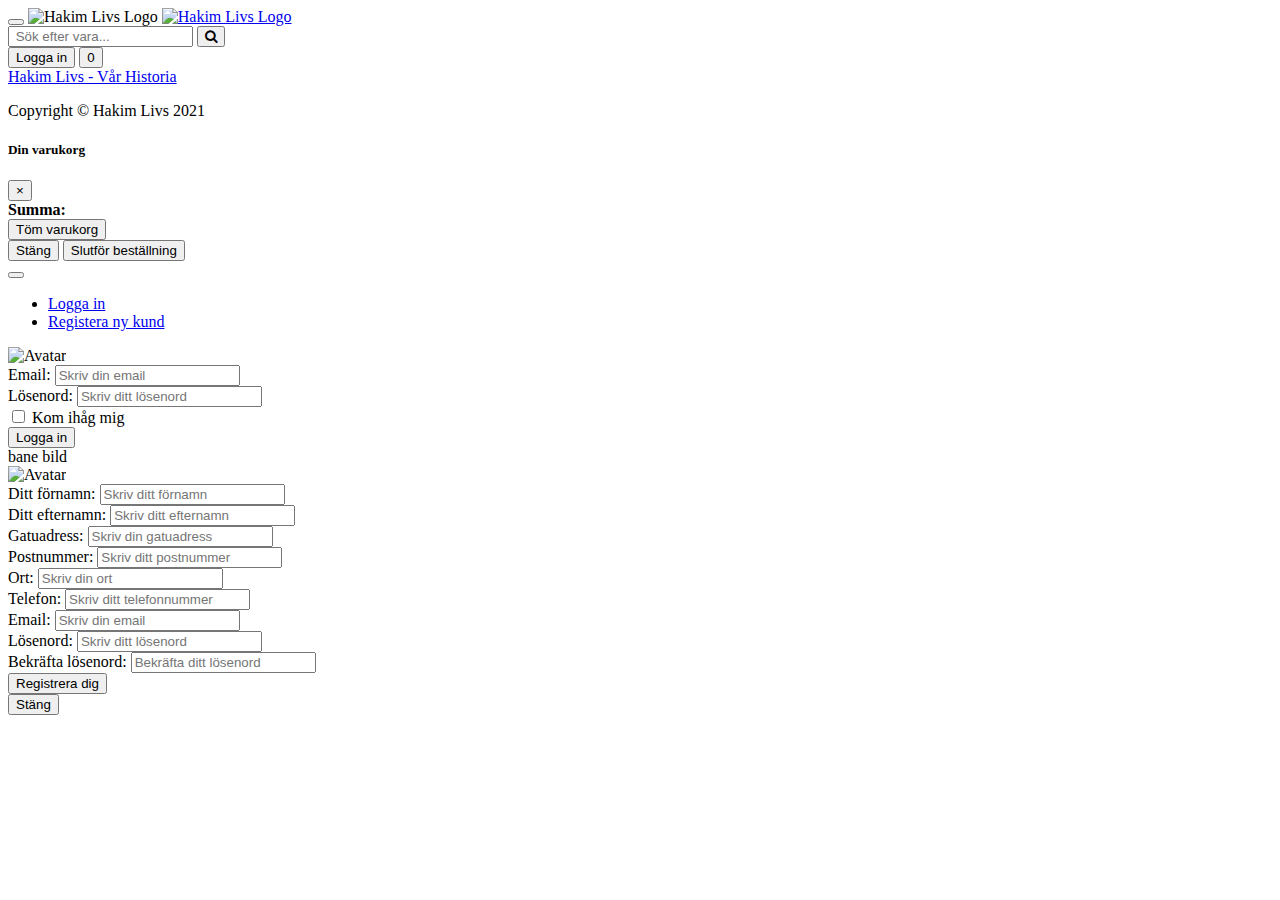
==== src/main/resources/templates/index.html @ 92a7147e "changed href" ====
<!DOCTYPE html>
<html lang="sv" xmlns:th="http://www.thymeleaf.org">
<head>
  <meta charset="utf-8">
  <meta name="viewport" content="width=device-width, initial-scale=1, shrink-to-fit=no">
  <meta name="description" content="">
  <meta name="author" content="">
  <link rel="icon" type="image/png" href="images/hakimLogoSmall.png">

  <title>Hakim Livs</title>
  <!-- Bootstrap core CSS -->
  <link href="css/bootstrap.css" rel="stylesheet">
  <!--<link href="https://cdn.jsdelivr.net/npm/bootstrap@5.0.0-beta3/dist/css/bootstrap.min.css" rel="stylesheet" integrity="sha384-eOJMYsd53ii+scO/bJGFsiCZc+5NDVN2yr8+0RDqr0Ql0h+rP48ckxlpbzKgwra6" crossorigin="anonymous">
  -->
  <!-- Custom styles for this template -->
  <link href="css/shop-homepage.css" rel="stylesheet">

  <div id="change-message" class="change-message">
  </div>

  <link href="css/login.css" rel="stylesheet">
  <link rel="stylesheet" href="https://cdnjs.cloudflare.com/ajax/libs/font-awesome/4.7.0/css/font-awesome.min.css">


</head>

<body class="d-flex flex-column min-vh-100">

<!-- Navigation -->
<nav class="navbar navbar-expand-lg navbar-dark bg-dark sticky-top">
  <div class="container">
    <button class="navbar-toggler" type="button" data-toggle="collapse" data-target="#navbarResponsive"
            aria-controls="navbarResponsive" aria-expanded="false" aria-label="Toggle navigation">
      <span class="navbar-toggler-icon"></span></button>
    <a th:href="@{/}"><img src="images/hakimLogo.png" alt="Hakim Livs Logo" id="logo"></a>
    <a href="index.html" id="small-logo-a"><img src="images/hakimLogoSmallText.png" alt="Hakim Livs Logo"
                                                id="small-logo"></a>
    <div class="search-container">
      <input type="text" class="searchBox" placeholder=" Sök efter vara..." id="search-input" maxlength="25">
      <button type="submit" class="searchbutton" id="searchbutton"><i class="fa fa-search symbol"></i></button>
    </div>

    <!-- Logga in modal button -->
    <button type="button" class="log-in-button btn btn-warning" data-toggle="modal"
            data-target=".login-register-form">Logga in
    </button>

    <!-- Order Modal button-->
    <button type="button" class="cart-button btn btn-warning" data-toggle="modal" data-target="#cart"><span
            class="total-count badge">0</span></button>
    <div class="collapse navbar-collapse sticky-top" id="navbarResponsive">

    </div>


  </div>
</nav>

<!-- Page Content -->
<div class="container">

  <div class="row">
    <div id="left-field" class="col-lg-3">
      <div class="list-group nav-category">

      </div>

    </div>
    <!-- /.col-lg-3 -->

    <div id="right-field" class="col-lg-9">

      <!-- Carousel-slider -->
      <!--
      <div id="carouselExampleIndicators" class="carousel slide my-4" data-ride="carousel">
        <ol class="carousel-indicators">
          <li data-target="#carouselExampleIndicators" data-slide-to="0" class="active"></li>
          <li data-target="#carouselExampleIndicators" data-slide-to="1"></li>
          <li data-target="#carouselExampleIndicators" data-slide-to="2"></li>
        </ol>
        <div class="carousel-inner" role="listbox">
          <div class="carousel-item active">
            <img class="d-block img-fluid" src="images\hakimSlider01.jpg" alt="First slide">
          </div>
          <div class="carousel-item">
            <img class="d-block img-fluid" src="images\hakimSlider02.jpg" alt="Second slide">
          </div>
          <div class="carousel-item">
            <img class="d-block img-fluid" src="images\hakimSlider03.png" alt="Third slide">
          </div>
        </div>
        <a class="carousel-control-prev" href="#carouselExampleIndicators" role="button" data-slide="prev">
          <span class="carousel-control-prev-icon" aria-hidden="true"></span>
          <span class="sr-only">Previous</span>
        </a>
        <a class="carousel-control-next" href="#carouselExampleIndicators" role="button" data-slide="next">
          <span class="sr-only">Next</span>
          <span class="carousel-control-next-icon" aria-hidden="true"></span>
        </a>
      </div>
      -->
      <!-- Carousel-slider end-->


      <div id="search-result-to-user" class="search-result-to-user"></div>
      <!-- /.row -->
      <div id="product-content" class="d-flex flex-wrap"></div>


    </div>
    <!-- /.col-lg-9 -->

  </div>
  <!-- /.row -->

</div>
<!-- /.container -->

<!-- Footer -->
<footer class="bg-dark mt-auto">
  <div class="container">
    <div class="row">
      <div class="col-lg-4 left">
        <a href="history.html" class="undecorated-link">Hakim Livs - Vår Historia</a>
      </div>
      <div class="col-lg-4 center">
        <p class="copyright-info">Copyright &copy; Hakim Livs 2021</p>
      </div>
      <div class="col-lg-4 right">
        <div class="contact-info" id="kontaktUppgifter">
        </div>
      </div>
    </div>
  </div>
  <!-- /.container -->
</footer>


<!-- Order Modal -->
<div class="modal fade" id="cart" tabindex="-1" role="dialog" aria-labelledby="exampleModalLabel" aria-hidden="true">
  <div class="modal-dialog modal-lg" role="document">
    <div class="modal-content">
      <div class="modal-header">
        <h5 class="modal-title" id="exampleModalLabel">Din varukorg</h5>
        <button type="button" class="close" data-dismiss="modal" aria-label="Close">
          <span aria-hidden="true">&times;</span>
        </button>
      </div>
      <div class="modal-body">
        <table class="show-cart table">

        </table>
        <div><b>Summa: <span class="total-cart"></span></b></div>
        <button type="button" class="btn btn-danger btn-emptyCart" id="emptyCart">Töm varukorg</button>
      </div>
      <div class="modal-footer">
        <button type="button" class="btn btn-secondary" data-dismiss="modal">Stäng</button>
        <button type="button" class="btn btn-primary" id="finish-checkout-btn"
                onclick="document.location='checkout.html'">Slutför beställning
        </button>
      </div>
    </div>
  </div>
</div>
<!-- Order Modal end -->


<!-- Login / Register Modal-->

<div class="modal fade login-register-form" role="dialog">
  <div class="modal-dialog modal-sm">
    <div class="modal-content">
      <div class="modal-header">
        <button type="button" class="close" data-dismiss="modal">
          <span class="glyphicon glyphicon-remove"></span>
        </button>
        <br>
        <ul class="nav nav-tabs">
          <li class="active"><a data-toggle="tab" href="#login-form"> Logga in <span
                  class="glyphicon glyphicon-user"></span></a></li>
          <li><a data-toggle="tab" href="#registration-form"> Registera ny kund <span
                  class="glyphicon glyphicon-pencil"></span></a></li>
        </ul>
      </div>
      <div class="modal-body">
        <div class="tab-content">
          <div id="login-form" class="tab-pane active">  <!-- fade in active-->


            <div class="imgcontainer">
              <img src="images/customerLogIn.png" alt="Avatar" class="avatar"
                   style="width:120px;height:120px;">
            </div>


            <form th:action="@{/customer/login}" onsubmit="return pwdcheck()" method="post" th:object="${userdto}">
              <div class="form-group">
                <label for="username">Email:</label>
                <input th:field="*{username}" type="text" class="form-control" id="username" placeholder="Skriv din email"
                       name="username" pattern="(?!^ +$)^.+$" required>
              </div>
              <div class="form-group">
                <label for="pwd">Lösenord:</label>
                <input th:field="*{password}" type="password" class="form-control" id="pwd" placeholder="Skriv ditt lösenord"
                       name="pwd" pattern="(?=.*\d)(?=.*[a-z])(?=.*[A-Z]).{8,}"
                       title="Lösenordet måste innehålla stora och små bokstäver, minst en siffra samt vara minst 8 karaktärer långt"
                       required>
              </div>
              <div class="checkbox">
                <label><input type="checkbox" name="remember"> Kom ihåg mig</label>
              </div>
              <button type="submit" class="btn btn-warning">Logga in</button>
              <br>
            </form>
          </div>


          <div id="registration-form" class="tab-pane fade">

            bane bild
            <div class="imgcontainer">
              <img src="images/customerLogIn.png" alt="Avatar" class="avatar"
                   style="width:120px;height:120px;">
            </div>

<!--            <form th:action="@{http://localhost:8080/customer/add}" onsubmit="return pwdcheck()" method="post" th:object="${customer}">-->
            <form th:action="@{/customer/add}" onsubmit="return pwdcheck()" method="post" th:object="${customer}">
              <div class="form-group">
                <label for="firstname">Ditt förnamn:</label>
                <input th:field="*{firstname}" type="text" minlength="2" class="form-control" id="firstname"
                       placeholder="Skriv ditt förnamn" name="firstname"
                       pattern="^(?![\s.]+$)[A-Za-zÅÄÖåäö\s.]*$" required>
              </div>

              <div class="form-group">
                <label for="lastname">Ditt efternamn:</label>
                <input th:field="*{lastname}" type="text" minlength="2" class="form-control" id="lastname"
                       placeholder="Skriv ditt efternamn" name="lastname"
                       pattern="^(?![\s.]+$)[A-Za-zÅÄÖåäö\s.]*$" required>
              </div>

              <div class="form-group">
                <label for="address">Gatuadress:</label>
                <input th:field="*{address}" type="text" class="form-control" id="address" placeholder="Skriv din gatuadress"
                       name="address" pattern="(?!^ +$)^.+$" required>
              </div>

              <div class="form-group">
                <label for="zipcode">Postnummer:</label>
                <input th:field="*{zipcode}" type="text" minlength="5" maxlength="5" pattern="[0-9]*" class="form-control"
                       id="zipcode" placeholder="Skriv ditt postnummer" name="zipcode" required>
              </div>

              <div class="form-group">
                <label for="city">Ort:</label>
                <input th:field="*{city}" type="text" class="form-control" id="city" placeholder="Skriv din ort"
                       name="city" pattern="^(?![\s.]+$)[A-Za-zÅÄÖåäö\s.]*$" required>
              </div>

              <div class="form-group">
                <label for="phonenumber">Telefon:</label>
                <input th:field="*{phone}" type="text" pattern="[0-9]*" class="form-control" id="phonenumber"
                       placeholder="Skriv ditt telefonnummer" name="phonenumber"
                       title="Skriv ditt telefonnummer utan bindestreck" required>
              </div>

              <div class="form-group">
                <label for="newemail">Email:</label>
                <input th:field="*{email}" type="email" class="form-control" id="newemail" placeholder="Skriv din email"
                       name="newemail" required>
              </div>
              <div class="form-group">
                <label for="newpwd">Lösenord:</label>
                <input th:field="*{password}" type="password" class="form-control" id="newpwd"
                       placeholder="Skriv ditt lösenord" name="newpwd"
                       pattern="(?=.*\d)(?=.*[a-z])(?=.*[A-Z]).{8,}"
                       title="Lösenordet måste innehålla stora och små bokstäver, minst en siffra samt vara minst 8 karaktärer långt"
                       required>
              </div>
              <div class="form-group">
                <label for="newpwd2">Bekräfta lösenord:</label>
                <input type="password" class="form-control" id="newpwd2"
                       placeholder="Bekräfta ditt lösenord" name="newpwd2"
                       pattern="(?=.*\d)(?=.*[a-z])(?=.*[A-Z]).{8,}"
                       title="Lösenordet måste innehålla stora och små bokstäver, minst en siffra samt vara minst 8 karaktärer långt"
                       required>
             </div>
              <button type="submit" class="btn btn-warning">Registrera dig</button>
              <br>
            </form>
          </div>

        </div>
      </div>
      <div class="modal-footer">
        <button type="button" class="btn btn-secondary" data-dismiss="modal">Stäng</button>
      </div>
    </div>
  </div>
</div>
<!-- Login / Register Modal end -->


<!-- Bootstrap core JavaScript -->
<script src="js/jquery.js"></script>
<script src="js/bootstrap.bundle.js"></script>
<script src="js/script.js"></script>
<script src="js/sidofot-uppgifter.js" async></script>
<script src="js/validation.js"></script>

</body>

</html>
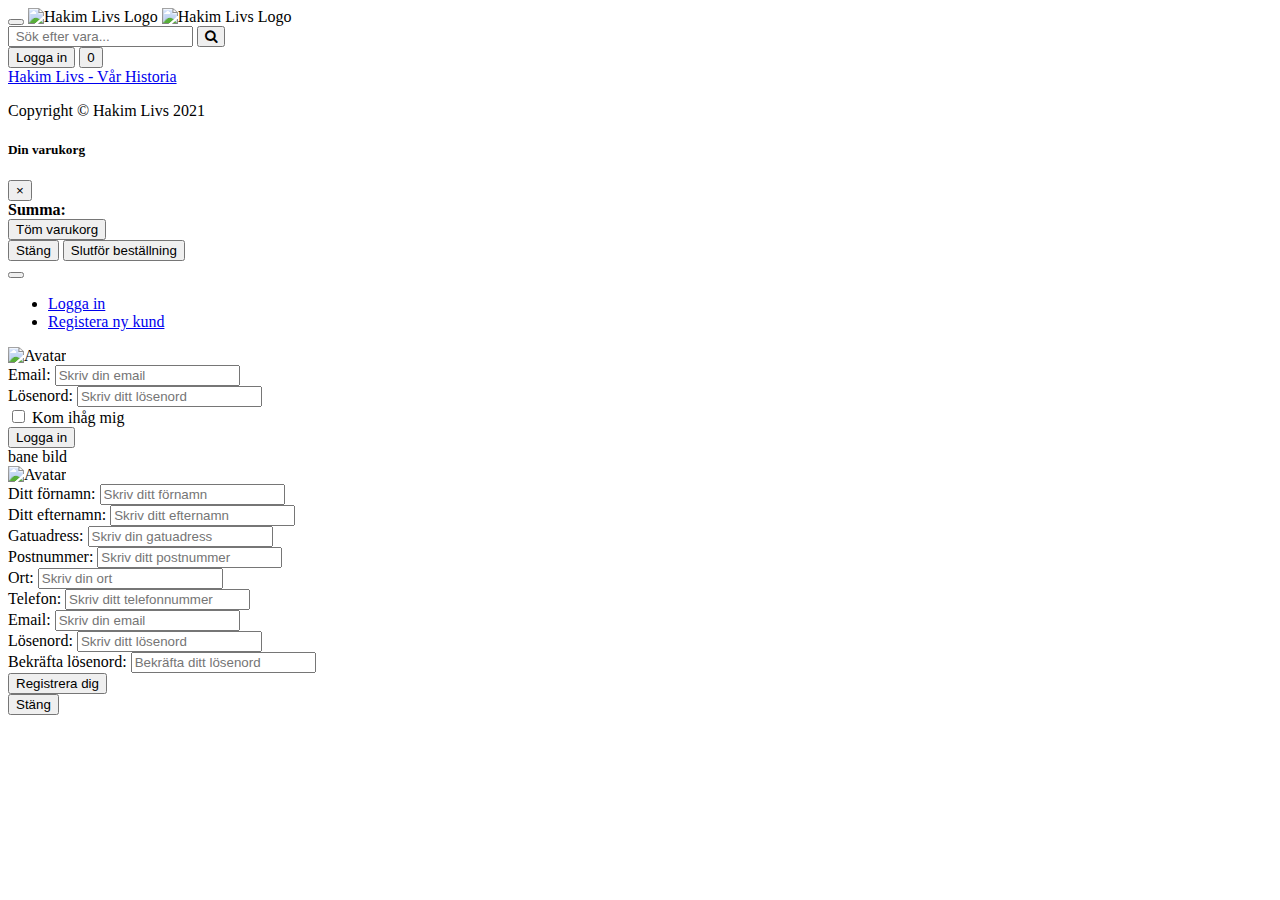
==== commit d037f479: "Added alot of stuff" ====
--- a/src/main/resources/templates/index.html
+++ b/src/main/resources/templates/index.html
@@ -33,7 +33,7 @@
             aria-controls="navbarResponsive" aria-expanded="false" aria-label="Toggle navigation">
       <span class="navbar-toggler-icon"></span></button>
     <a th:href="@{/}"><img src="images/hakimLogo.png" alt="Hakim Livs Logo" id="logo"></a>
-    <a href="index.html" id="small-logo-a"><img src="images/hakimLogoSmallText.png" alt="Hakim Livs Logo"
+    <a th:href="@{/}" id="small-logo-a"><img src="images/hakimLogoSmallText.png" alt="Hakim Livs Logo"
                                                 id="small-logo"></a>
     <div class="search-container">
       <input type="text" class="searchBox" placeholder=" Sök efter vara..." id="search-input" maxlength="25">
@@ -196,7 +196,7 @@
             <form th:action="@{/customer/login}" onsubmit="return pwdcheck()" method="post" th:object="${userdto}">
               <div class="form-group">
                 <label for="username">Email:</label>
-                <input th:field="*{username}" type="text" class="form-control" id="username" placeholder="Skriv din email"
+                <input th:field="*{email}" type="text" class="form-control" id="username" placeholder="Skriv din email"
                        name="username" pattern="(?!^ +$)^.+$" required>
               </div>
               <div class="form-group">
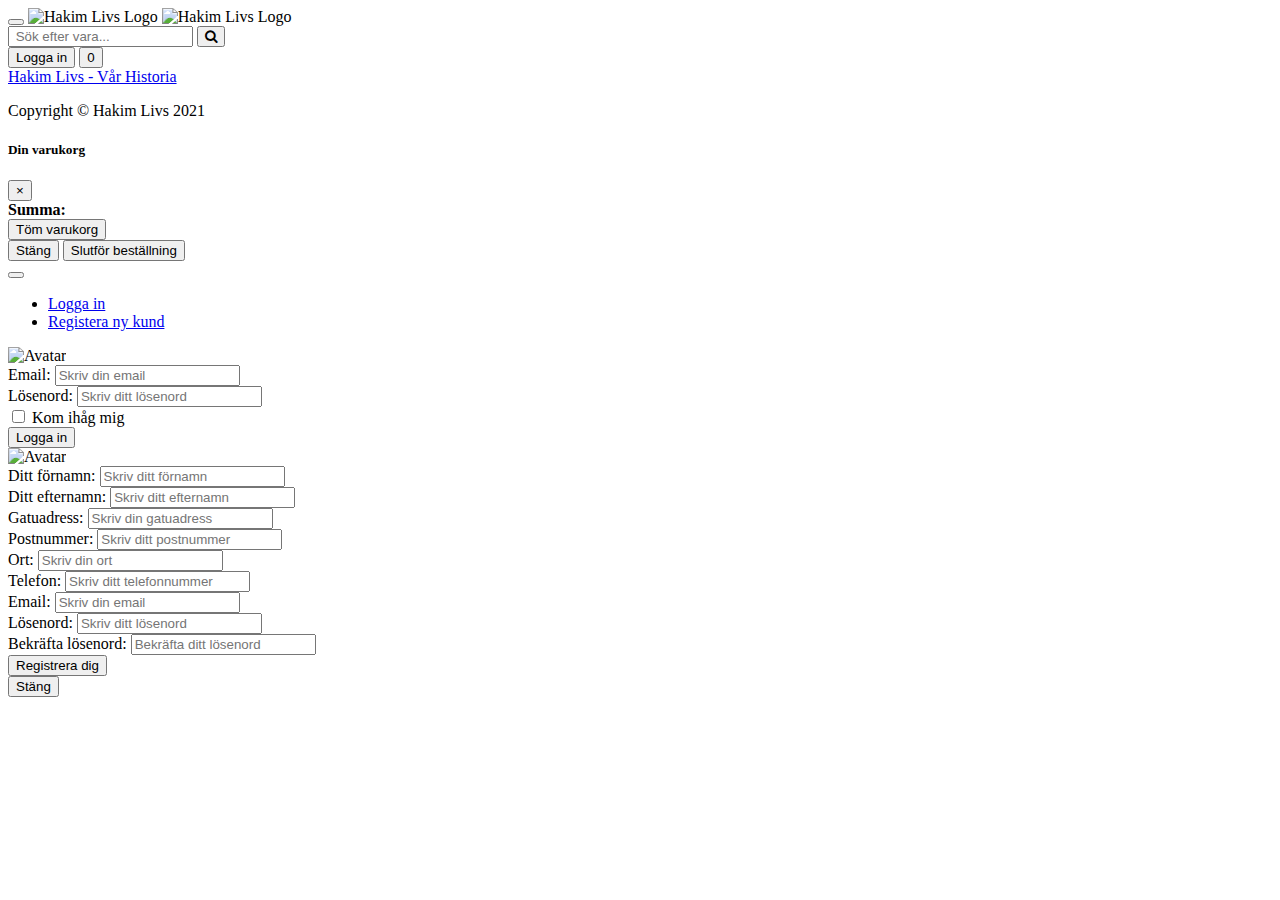
==== commit 73c4bf76: "changed login form and authentication filter and security config" ====
--- a/src/main/resources/templates/index.html
+++ b/src/main/resources/templates/index.html
@@ -155,9 +155,10 @@
       </div>
       <div class="modal-footer">
         <button type="button" class="btn btn-secondary" data-dismiss="modal">Stäng</button>
-        <button type="button" class="btn btn-primary" id="finish-checkout-btn"
-                onclick="document.location='checkout.html'">Slutför beställning
-        </button>
+        <a th:href="@{/checkout/}">
+          <button type="button" class="btn btn-primary" id="finish-checkout-btn">Slutför beställning
+          </button>
+        </a>
       </div>
     </div>
   </div>
@@ -192,17 +193,17 @@
                    style="width:120px;height:120px;">
             </div>
 
-
-            <form th:action="@{/customer/login}" onsubmit="return pwdcheck()" method="post" th:object="${userdto}">
-              <div class="form-group">
-                <label for="username">Email:</label>
-                <input th:field="*{email}" type="text" class="form-control" id="username" placeholder="Skriv din email"
-                       name="username" pattern="(?!^ +$)^.+$" required>
-              </div>
-              <div class="form-group">
-                <label for="pwd">Lösenord:</label>
-                <input th:field="*{password}" type="password" class="form-control" id="pwd" placeholder="Skriv ditt lösenord"
-                       name="pwd" pattern="(?=.*\d)(?=.*[a-z])(?=.*[A-Z]).{8,}"
+<!--            <form th:action="@{/login}" onsubmit="return pwdcheck()" method="post" th:object="${userdto}">-->
+            <form th:action="@{/login}" method="post" >
+              <div class="form-group">
+                <label for="email">Email:</label>
+                <input type="text" class="form-control" id="email" placeholder="Skriv din email"
+                       name="email" pattern="(?!^ +$)^.+$" required>
+              </div>
+              <div class="form-group">
+                <label for="password">Lösenord:</label>
+                <input  type="password" class="form-control" id="password" placeholder="Skriv ditt lösenord"
+                       name="password" pattern="(?=.*\d)(?=.*[a-z])(?=.*[A-Z]).{8,}"
                        title="Lösenordet måste innehålla stora och små bokstäver, minst en siffra samt vara minst 8 karaktärer långt"
                        required>
               </div>
@@ -217,7 +218,7 @@
 
           <div id="registration-form" class="tab-pane fade">
 
-            bane bild
+
             <div class="imgcontainer">
               <img src="images/customerLogIn.png" alt="Avatar" class="avatar"
                    style="width:120px;height:120px;">
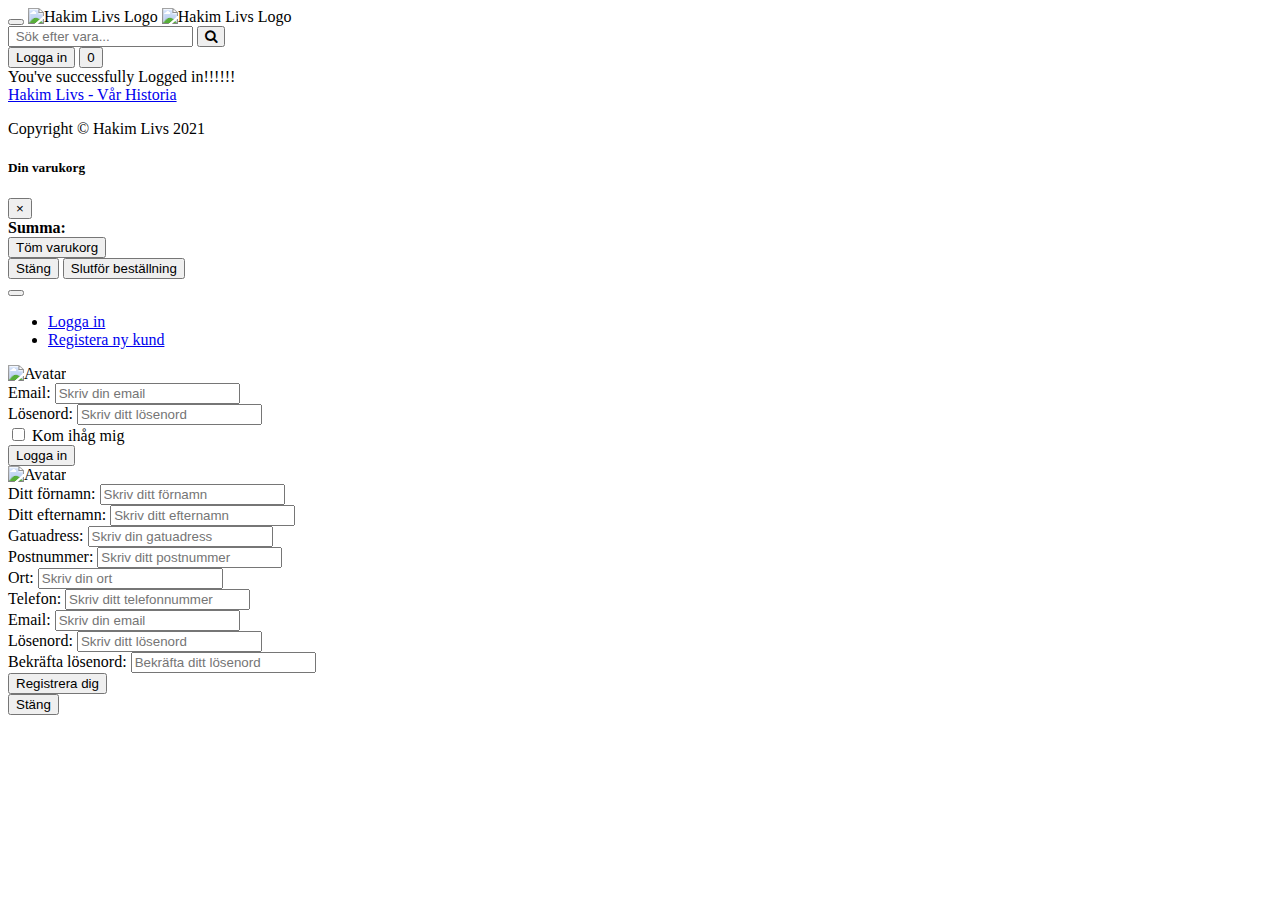
==== commit a9cf495e: "fixed login modal behaviour" ====
--- a/src/main/resources/templates/index.html
+++ b/src/main/resources/templates/index.html
@@ -69,6 +69,9 @@
     <!-- /.col-lg-3 -->
 
     <div id="right-field" class="col-lg-9">
+      <div th:if="${param.success}">
+        <div class="alert alert-success">You've successfully Logged in!!!!!!</div>
+      </div>
 
       <!-- Carousel-slider -->
       <!--
@@ -103,6 +106,7 @@
 
 
       <div id="search-result-to-user" class="search-result-to-user"></div>
+
       <!-- /.row -->
       <div id="product-content" class="d-flex flex-wrap"></div>
 
@@ -194,7 +198,7 @@
             </div>
 
 <!--            <form th:action="@{/login}" onsubmit="return pwdcheck()" method="post" th:object="${userdto}">-->
-            <form th:action="@{/login}" method="post" >
+            <form th:action="@{/index.html}" method="post" >
               <div class="form-group">
                 <label for="email">Email:</label>
                 <input type="text" class="form-control" id="email" placeholder="Skriv din email"
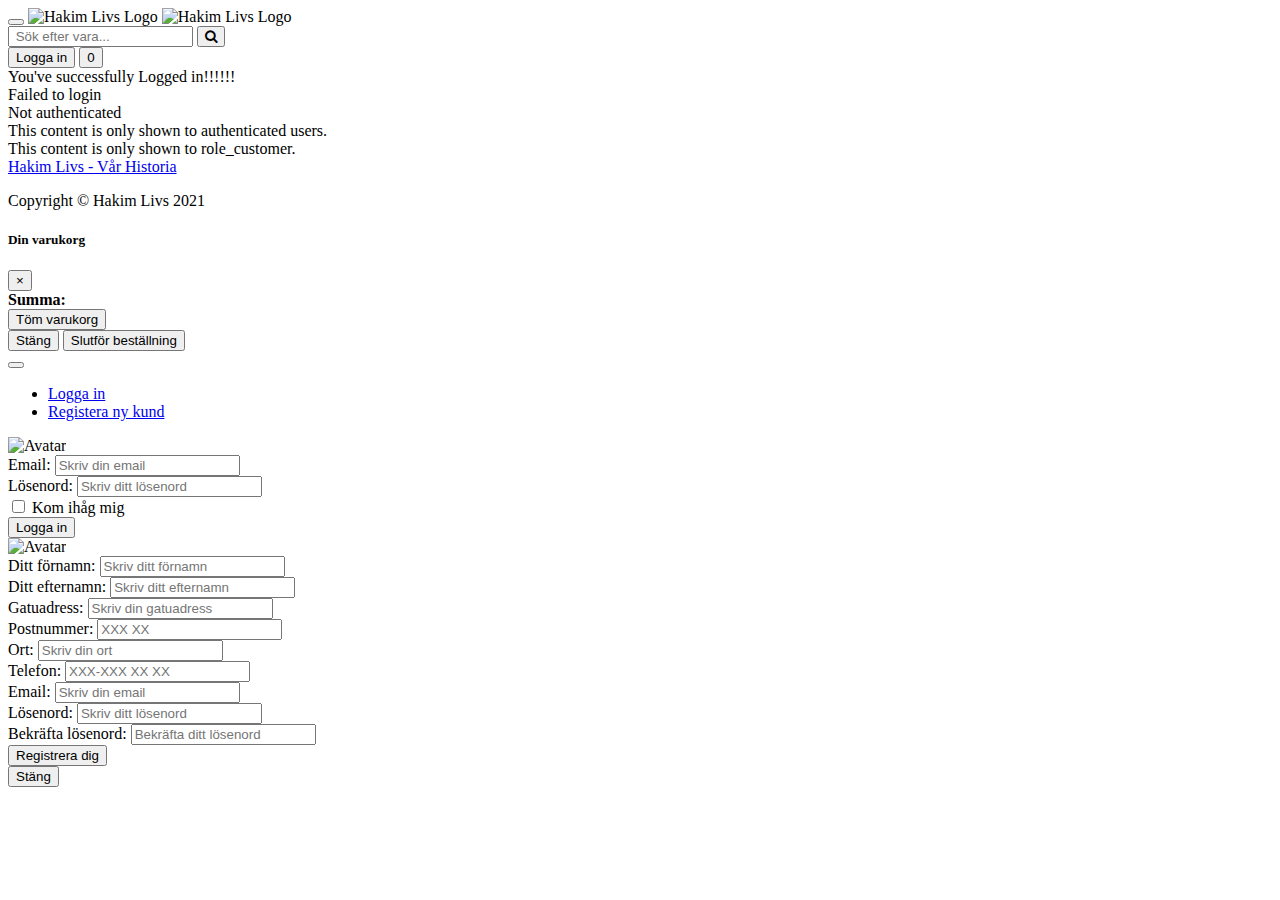
==== commit 1d14ad95: "Fixat till validering i registrering och validerings filen är nu mycket finare och har inte 40 varni" ====
--- a/src/main/resources/templates/index.html
+++ b/src/main/resources/templates/index.html
@@ -1,5 +1,6 @@
 <!DOCTYPE html>
-<html lang="sv" xmlns:th="http://www.thymeleaf.org">
+<html lang="sv" xmlns:th="http://www.thymeleaf.org"
+      xmlns:sec="http://www.thymeleaf.org/extras/spring-security">
 <head>
   <meta charset="utf-8">
   <meta name="viewport" content="width=device-width, initial-scale=1, shrink-to-fit=no">
@@ -72,6 +73,19 @@
       <div th:if="${param.success}">
         <div class="alert alert-success">You've successfully Logged in!!!!!!</div>
       </div>
+      <div th:if="${param.error}">
+        <div class="alert alert-danger">Failed to login</div>
+      </div>
+
+      <div sec:authorize="!isAuthenticated()">
+        Not authenticated
+      </div>
+      <div sec:authorize="isAuthenticated()">
+        This content is only shown to authenticated users.
+      </div>
+      <div sec:authorize="hasAuthority('ROLE_CUSTOMER')">
+        This content is only shown to role_customer.
+      </div>
 
       <!-- Carousel-slider -->
       <!--
@@ -159,7 +173,7 @@
       </div>
       <div class="modal-footer">
         <button type="button" class="btn btn-secondary" data-dismiss="modal">Stäng</button>
-        <a th:href="@{/checkout/}">
+        <a th:href="@{/checkout}">
           <button type="button" class="btn btn-primary" id="finish-checkout-btn">Slutför beställning
           </button>
         </a>
@@ -198,7 +212,7 @@
             </div>
 
 <!--            <form th:action="@{/login}" onsubmit="return pwdcheck()" method="post" th:object="${userdto}">-->
-            <form th:action="@{/index.html}" method="post" >
+            <form th:action="@{/}" onsubmit="return pwdcheck()" method="post" >
               <div class="form-group">
                 <label for="email">Email:</label>
                 <input type="text" class="form-control" id="email" placeholder="Skriv din email"
@@ -232,41 +246,42 @@
             <form th:action="@{/customer/add}" onsubmit="return pwdcheck()" method="post" th:object="${customer}">
               <div class="form-group">
                 <label for="firstname">Ditt förnamn:</label>
-                <input th:field="*{firstname}" type="text" minlength="2" class="form-control" id="firstname"
+                <input th:field="*{firstname}" type="text" minlength="2" maxlength="50" class="form-control" id="firstname"
                        placeholder="Skriv ditt förnamn" name="firstname"
-                       pattern="^(?![\s.]+$)[A-Za-zÅÄÖåäö\s.]*$" required>
+                       required>
               </div>
 
               <div class="form-group">
                 <label for="lastname">Ditt efternamn:</label>
-                <input th:field="*{lastname}" type="text" minlength="2" class="form-control" id="lastname"
+                <input th:field="*{lastname}" type="text" minlength="2" maxlength="50" class="form-control" id="lastname"
                        placeholder="Skriv ditt efternamn" name="lastname"
-                       pattern="^(?![\s.]+$)[A-Za-zÅÄÖåäö\s.]*$" required>
+                       required>
               </div>
 
               <div class="form-group">
                 <label for="address">Gatuadress:</label>
                 <input th:field="*{address}" type="text" class="form-control" id="address" placeholder="Skriv din gatuadress"
-                       name="address" pattern="(?!^ +$)^.+$" required>
+                       name="address" required>
               </div>
 
               <div class="form-group">
                 <label for="zipcode">Postnummer:</label>
-                <input th:field="*{zipcode}" type="text" minlength="5" maxlength="5" pattern="[0-9]*" class="form-control"
-                       id="zipcode" placeholder="Skriv ditt postnummer" name="zipcode" required>
+                <input th:field="*{zipcode}" type="text" minlength="5" maxlength="6" class="form-control"
+                       id="zipcode" placeholder="XXX XX" name="zipcode" oninput="setNumbers(event)" required>
               </div>
 
               <div class="form-group">
                 <label for="city">Ort:</label>
                 <input th:field="*{city}" type="text" class="form-control" id="city" placeholder="Skriv din ort"
-                       name="city" pattern="^(?![\s.]+$)[A-Za-zÅÄÖåäö\s.]*$" required>
+                       name="city" required>
               </div>
 
               <div class="form-group">
                 <label for="phonenumber">Telefon:</label>
-                <input th:field="*{phone}" type="text" pattern="[0-9]*" class="form-control" id="phonenumber"
-                       placeholder="Skriv ditt telefonnummer" name="phonenumber"
-                       title="Skriv ditt telefonnummer utan bindestreck" required>
+                <input th:field="*{phone}" type="text" minlength="10" maxlength="13" class="form-control" id="phonenumber"
+                       placeholder="XXX-XXX XX XX"
+                       title="Skriv ditt telefonnummer utan bindestreck"
+                       onkeydown="ParseForNumber2(this)" onkeyup="backspacerUP(this,event)" required>
               </div>
 
               <div class="form-group">
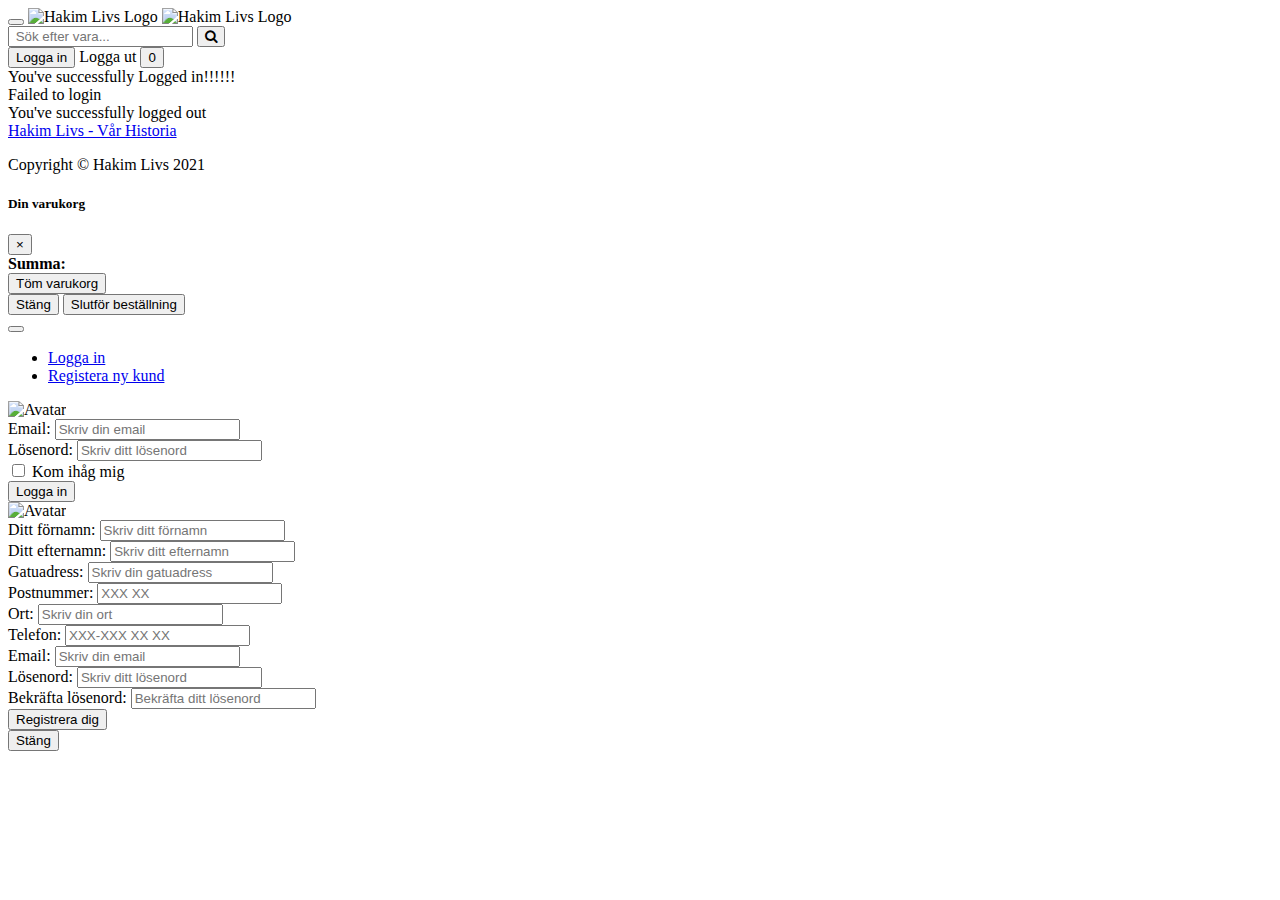
==== commit 8b049a16: "Man kan nu logga ut, man får ett meddelande om att man har loggat ut och man vet om man är inloggad " ====
--- a/src/main/resources/templates/index.html
+++ b/src/main/resources/templates/index.html
@@ -42,9 +42,10 @@
     </div>
 
     <!-- Logga in modal button -->
-    <button type="button" class="log-in-button btn btn-warning" data-toggle="modal"
+    <button sec:authorize="!isFullyAuthenticated()" type="button" class="log-in-button btn btn-warning" data-toggle="modal"
             data-target=".login-register-form">Logga in
     </button>
+    <a sec:authorize="isFullyAuthenticated()" class="log-in-button btn btn-warning" th:href="@{/perform_logout}">Logga ut</a>
 
     <!-- Order Modal button-->
     <button type="button" class="cart-button btn btn-warning" data-toggle="modal" data-target="#cart"><span
@@ -76,8 +77,12 @@
       <div th:if="${param.error}">
         <div class="alert alert-danger">Failed to login</div>
       </div>
-
-      <div sec:authorize="!isAuthenticated()">
+      <div th:if="${param.logged_out}">
+        <div class="alert alert-warning">You've successfully logged out</div>
+      </div>
+
+      <!-- Behålls till framtida roll-tester -->
+<!--      <div sec:authorize="!isAuthenticated()">
         Not authenticated
       </div>
       <div sec:authorize="isAuthenticated()">
@@ -85,7 +90,7 @@
       </div>
       <div sec:authorize="hasAuthority('ROLE_CUSTOMER')">
         This content is only shown to role_customer.
-      </div>
+      </div>-->
 
       <!-- Carousel-slider -->
       <!--
@@ -211,8 +216,7 @@
                    style="width:120px;height:120px;">
             </div>
 
-<!--            <form th:action="@{/login}" onsubmit="return pwdcheck()" method="post" th:object="${userdto}">-->
-            <form th:action="@{/}" onsubmit="return pwdcheck()" method="post" >
+            <form th:action="@{/}" method="post" >
               <div class="form-group">
                 <label for="email">Email:</label>
                 <input type="text" class="form-control" id="email" placeholder="Skriv din email"
@@ -242,8 +246,7 @@
                    style="width:120px;height:120px;">
             </div>
 
-<!--            <form th:action="@{http://localhost:8080/customer/add}" onsubmit="return pwdcheck()" method="post" th:object="${customer}">-->
-            <form th:action="@{/customer/add}" onsubmit="return pwdcheck()" method="post" th:object="${customer}">
+            <form th:action="@{/customer/add}" name="myForm" onsubmit="return pwdcheck()" method="post" th:object="${customer}">
               <div class="form-group">
                 <label for="firstname">Ditt förnamn:</label>
                 <input th:field="*{firstname}" type="text" minlength="2" maxlength="50" class="form-control" id="firstname"
@@ -260,7 +263,7 @@
 
               <div class="form-group">
                 <label for="address">Gatuadress:</label>
-                <input th:field="*{address}" type="text" class="form-control" id="address" placeholder="Skriv din gatuadress"
+                <input th:field="*{address}" type="text" maxlength="50" class="form-control" id="address" placeholder="Skriv din gatuadress"
                        name="address" required>
               </div>
 
@@ -278,7 +281,7 @@
 
               <div class="form-group">
                 <label for="phonenumber">Telefon:</label>
-                <input th:field="*{phone}" type="text" minlength="10" maxlength="13" class="form-control" id="phonenumber"
+                <input th:field="*{phone}" type="text" minlength="6" maxlength="13" class="form-control" id="phonenumber"
                        placeholder="XXX-XXX XX XX"
                        title="Skriv ditt telefonnummer utan bindestreck"
                        onkeydown="ParseForNumber2(this)" onkeyup="backspacerUP(this,event)" required>
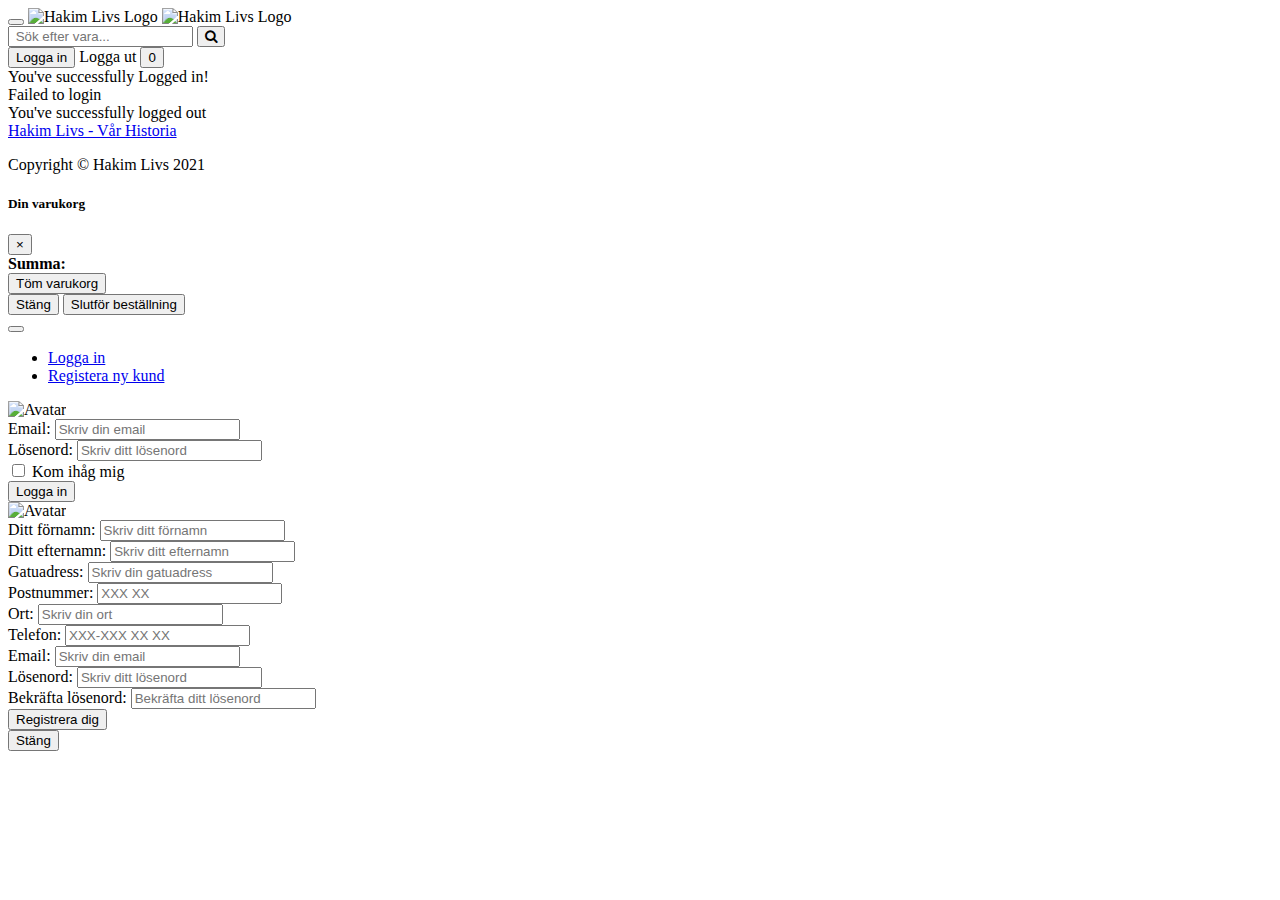
==== commit ff4589d2: "removed button" ====
--- a/src/main/resources/templates/index.html
+++ b/src/main/resources/templates/index.html
@@ -65,6 +65,7 @@
     <div id="left-field" class="col-lg-3">
       <div class="list-group nav-category">
 
+
       </div>
 
     </div>
@@ -72,7 +73,7 @@
 
     <div id="right-field" class="col-lg-9">
       <div th:if="${param.success}">
-        <div class="alert alert-success">You've successfully Logged in!!!!!!</div>
+        <div class="alert alert-success">You've successfully Logged in!</div>
       </div>
       <div th:if="${param.error}">
         <div class="alert alert-danger">Failed to login</div>
